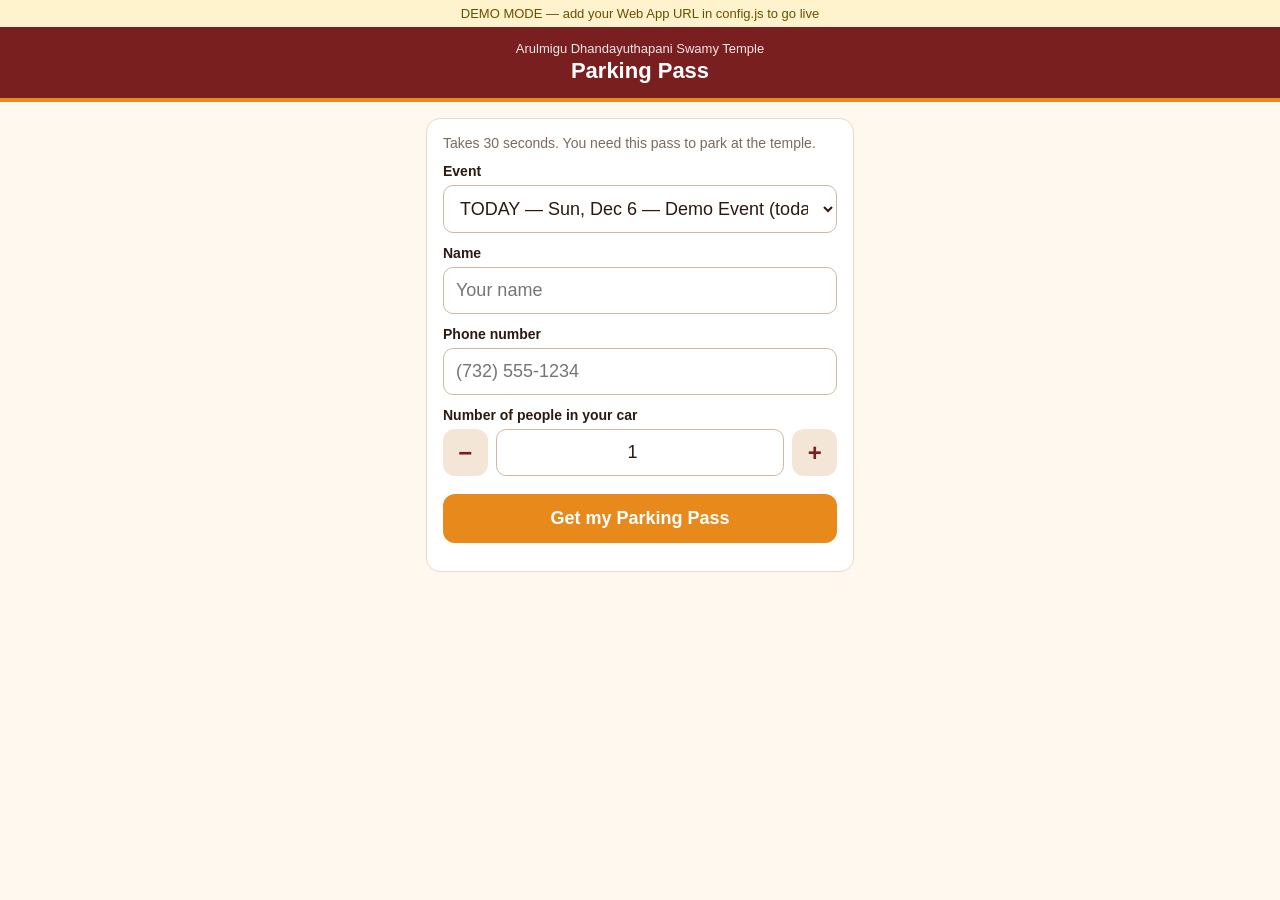
==== register.html @ 23455c0a "Temple parking pass: register, scanner, dashboard Co-Authored-By: Claude Opus 5.5 <noreply@anthropic" ====
<!DOCTYPE html>
<html lang="en">
<head>
<meta charset="utf-8">
<meta name="viewport" content="width=device-width, initial-scale=1">
<title>Temple Parking Pass</title>
<link rel="stylesheet" href="style.css">
<script src="lib/qrcode.js"></script>
<script src="config.js"></script>
</head>
<body>
<div id="demo" class="demo" hidden>DEMO MODE — add your Web App URL in config.js to go live</div>
<header><div class="t" id="temple"></div><h1>Parking Pass</h1></header>
<main>
  <div id="saved" class="card saved" hidden>
    <b>Your parking passes</b>
    <div id="savedList"></div>
  </div>

  <form id="form" class="card" hidden autocomplete="on">
    <div class="muted">Takes 30 seconds. You need this pass to park at the temple.</div>
    <label for="event">Event</label>
    <select id="event" required></select>
    <label for="name">Name</label>
    <input id="name" name="name" autocomplete="name" required minlength="2" maxlength="60" placeholder="Your name">
    <label for="phone">Phone number</label>
    <input id="phone" name="tel" type="tel" inputmode="tel" autocomplete="tel" required placeholder="(732) 555-1234">
    <label for="people">Number of people in your car</label>
    <div class="stepper">
      <button type="button" id="minus" aria-label="Fewer">−</button>
      <input id="people" type="number" inputmode="numeric" min="1" max="20" value="1" required>
      <button type="button" id="plus" aria-label="More">+</button>
    </div>
    <button class="btn" id="submit" type="submit">Get my Parking Pass</button>
    <div class="err" id="err"></div>
  </form>

  <div id="msg" class="card" hidden></div>

  <div id="pass" class="card pass" hidden>
    <div class="ev" id="pEvent"></div>
    <div class="day" id="pDay"></div>
    <div id="pQr"></div>
    <table class="info">
      <tr><th>Code</th><td class="code" id="pCode"></td></tr>
      <tr><th>Name</th><td id="pName"></td></tr>
      <tr><th>Phone</th><td id="pPhone"></td></tr>
      <tr><th>People</th><td id="pPeople"></td></tr>
    </table>
    <div class="tip">📸 <b>Take a screenshot</b> and show this QR code to the parking volunteer.<br>Valid only on <b id="pValid"></b>.</div>
    <button class="btn2" id="another">Register another event / car</button>
  </div>
</main>

<script>
const $ = s => document.querySelector(s);
const PASSES_KEY = 'pp_passes', ME_KEY = 'pp_me';

$('#temple').textContent = TEMPLE_NAME;
if (DEMO) $('#demo').hidden = false;

const me = JSON.parse(lsGet(ME_KEY) || '{}');
if (me.name) $('#name').value = me.name;
if (me.phone) $('#phone').value = me.phone;

$('#minus').onclick = () => { $('#people').value = Math.max(1, (+$('#people').value || 1) - 1); };
$('#plus').onclick = () => { $('#people').value = Math.min(20, (+$('#people').value || 0) + 1); };
$('#another').onclick = () => { $('#pass').hidden = true; $('#form').hidden = false; window.scrollTo(0, 0); };

function savedPasses() {
  const today = localYmd();
  return JSON.parse(lsGet(PASSES_KEY) || '[]').filter(p => p.date >= today);
}
function renderSaved() {
  const list = savedPasses();
  $('#saved').hidden = !list.length;
  $('#savedList').innerHTML = list.map((p, i) =>
    `<button type="button" data-i="${i}">🚗 ${esc(p.dateLabel)} — ${esc(p.eventName)} · ${esc(fmtCode(p.code))}</button>`).join('');
  $('#savedList').querySelectorAll('button').forEach(b => b.onclick = () => showPass(list[+b.dataset.i]));
}

function showPass(p) {
  const url = new URL('scan.html?c=' + p.code, location.href).href;
  if (window.qrcode) {
    const qr = qrcode(0, 'M'); qr.addData(url); qr.make();
    $('#pQr').innerHTML = `<img alt="Parking QR code" src="${qr.createDataURL(8, 2)}">`;
  } else {
    $('#pQr').innerHTML = '<div class="muted">(QR could not load — show the code below)</div>';
  }
  $('#pEvent').textContent = p.eventName;
  $('#pDay').textContent = p.dateLabel;
  $('#pValid').textContent = p.dateLabel;
  $('#pCode').textContent = fmtCode(p.code);
  $('#pName').textContent = p.name;
  $('#pPhone').textContent = fmtPhone(p.phone);
  $('#pPeople').textContent = p.people;
  $('#form').hidden = true; $('#pass').hidden = false;
  window.scrollTo(0, 0);
}

async function loadEvents() {
  try {
    const r = await api('events');
    const events = (r && r.events) || [];
    if (!events.length) { $('#msg').hidden = false; $('#msg').textContent = 'No events are open for parking registration right now.'; return; }
    $('#event').innerHTML = events.map(e =>
      `<option value="${esc(e.id)}">${e.isToday ? 'TODAY — ' : ''}${esc(e.label)} — ${esc(e.name)}</option>`).join('');
    $('#form').hidden = false;
  } catch (e) {
    $('#msg').hidden = false; $('#msg').textContent = 'Could not load events. Please check your connection and refresh.';
  }
}

$('#form').addEventListener('submit', async ev => {
  ev.preventDefault();
  $('#err').textContent = '';
  const data = { eventId: $('#event').value, name: $('#name').value.trim(), phone: $('#phone').value, people: $('#people').value };
  $('#submit').disabled = true; $('#submit').textContent = 'Getting your pass…';
  try {
    const r = await api('register', data);
    if (!r.ok) { $('#err').textContent = r.error || 'Something went wrong.'; return; }
    lsSet(ME_KEY, JSON.stringify({ name: data.name, phone: data.phone }));
    const p = { code: r.code, eventName: r.eventName, date: r.date, dateLabel: r.dateLabel, name: r.name, phone: r.phone || data.phone, people: r.people };
    const all = JSON.parse(lsGet(PASSES_KEY) || '[]').filter(x => x.code !== p.code && x.date >= localYmd());
    all.push(p); lsSet(PASSES_KEY, JSON.stringify(all));
    renderSaved(); showPass(p);
  } catch (e) {
    $('#err').textContent = 'No connection. Please try again.';
  } finally {
    $('#submit').disabled = false; $('#submit').textContent = 'Get my Parking Pass';
  }
});

renderSaved();
loadEvents();
</script>
</body>
</html>
---- style.css ----
:root {
  --maroon: #7a1f1f; --saffron: #e8891c; --cream: #fff8ee; --ink: #2b1a12; --muted: #7a6a5f;
  --ok: #138a3e; --warn: #c77800; --bad: #c62828; --line: #ead9c4;
}
* { box-sizing: border-box; }
[hidden] { display: none !important; }
body { margin: 0; font-family: -apple-system, BlinkMacSystemFont, "Segoe UI", Roboto, sans-serif; background: var(--cream); color: var(--ink); }
header { background: var(--maroon); color: #fff; padding: 14px 16px; text-align: center; border-bottom: 4px solid var(--saffron); }
header .t { font-size: 13px; opacity: .9; }
header h1 { margin: 2px 0 0; font-size: 22px; }
main { max-width: 460px; margin: 0 auto; padding: 16px; }
.card { background: #fff; border: 1px solid var(--line); border-radius: 14px; padding: 16px; margin-bottom: 14px; }
label { display: block; font-weight: 600; font-size: 14px; margin: 12px 0 6px; }
input, select { width: 100%; font-size: 18px; padding: 12px; border: 1px solid #cdb9a3; border-radius: 10px; background: #fff; color: var(--ink); }
input:focus, select:focus { outline: 2px solid var(--saffron); border-color: var(--saffron); }
button { font-size: 18px; font-weight: 700; border: 0; border-radius: 12px; padding: 14px; cursor: pointer; }
.btn { width: 100%; background: var(--saffron); color: #fff; margin-top: 18px; }
.btn:disabled { opacity: .6; }
.btn2 { width: 100%; background: #f3e6d6; color: var(--maroon); margin-top: 10px; font-size: 16px; }
.stepper { display: flex; gap: 8px; }
.stepper button { width: 56px; background: #f3e6d6; color: var(--maroon); font-size: 24px; padding: 8px; }
.stepper input { text-align: center; }
.err { color: var(--bad); font-weight: 600; margin-top: 12px; }
.muted { color: var(--muted); font-size: 14px; }
.demo { background: #fff3cd; color: #6b4e00; text-align: center; font-size: 13px; padding: 6px; }
.pass { text-align: center; }
.pass .ev { font-size: 20px; font-weight: 800; color: var(--maroon); }
.pass .day { display: inline-block; background: var(--saffron); color: #fff; font-weight: 800; padding: 4px 12px; border-radius: 99px; margin: 6px 0 10px; }
.pass img { width: 240px; height: 240px; image-rendering: pixelated; }
.pass img { width: 220px; height: 220px; }
.pass .info { margin: 8px auto 0; width: auto; min-width: 240px; font-size: 18px; }
.pass .info th { text-align: left; color: var(--muted); font-weight: 600; font-size: 14px; padding: 6px 10px 6px 0; }
.pass .info td { text-align: left; font-weight: 700; padding: 6px 0; }
.pass .info td.code { font: 800 26px/1.1 ui-monospace, Menlo, monospace; letter-spacing: 3px; color: var(--maroon); }
.tip { background: #fdf0dc; border-radius: 10px; padding: 10px; font-size: 14px; margin-top: 12px; }
.saved button { width: 100%; text-align: left; background: #fff; border: 1px solid var(--line); color: var(--ink); font-size: 15px; font-weight: 600; margin-top: 8px; }
table { width: 100%; border-collapse: collapse; font-size: 15px; }
th, td { padding: 8px 6px; border-bottom: 1px solid var(--line); text-align: right; }
th:first-child, td:first-child { text-align: left; }
.big { font-size: 34px; font-weight: 800; color: var(--maroon); }
.grid { display: grid; grid-template-columns: 1fr 1fr; gap: 10px; text-align: center; }
.grid .card { margin: 0; }
.wide { max-width: 1000px; }
.tiles { display: grid; grid-template-columns: repeat(auto-fit, minmax(150px, 1fr)); gap: 10px; text-align: center; margin-bottom: 14px; }
.tiles .card { margin: 0; }
.tiles .cook { background: var(--maroon); border-color: var(--maroon); color: #fff; }
.tiles .cook .big, .tiles .cook .muted { color: #fff; }
.tiles .cook .big { font-size: 46px; }
.toolbar { display: flex; flex-wrap: wrap; gap: 8px; margin-bottom: 10px; }
.toolbar input { flex: 1 1 200px; font-size: 16px; padding: 10px; }
.toolbar button { font-size: 15px; padding: 10px 14px; background: #f3e6d6; color: var(--maroon); }
.tablewrap { overflow-x: auto; }
.list th, .list td { text-align: left; white-space: nowrap; }
.list td.n { text-align: right; }
.list .mono { font-family: ui-monospace, Menlo, monospace; letter-spacing: 1px; }
.pill { display: inline-block; padding: 2px 8px; border-radius: 99px; font-size: 13px; font-weight: 700; }
.pill.in { background: #dff3e6; color: var(--ok); } .pill.out { background: #f3e6d6; color: var(--muted); }
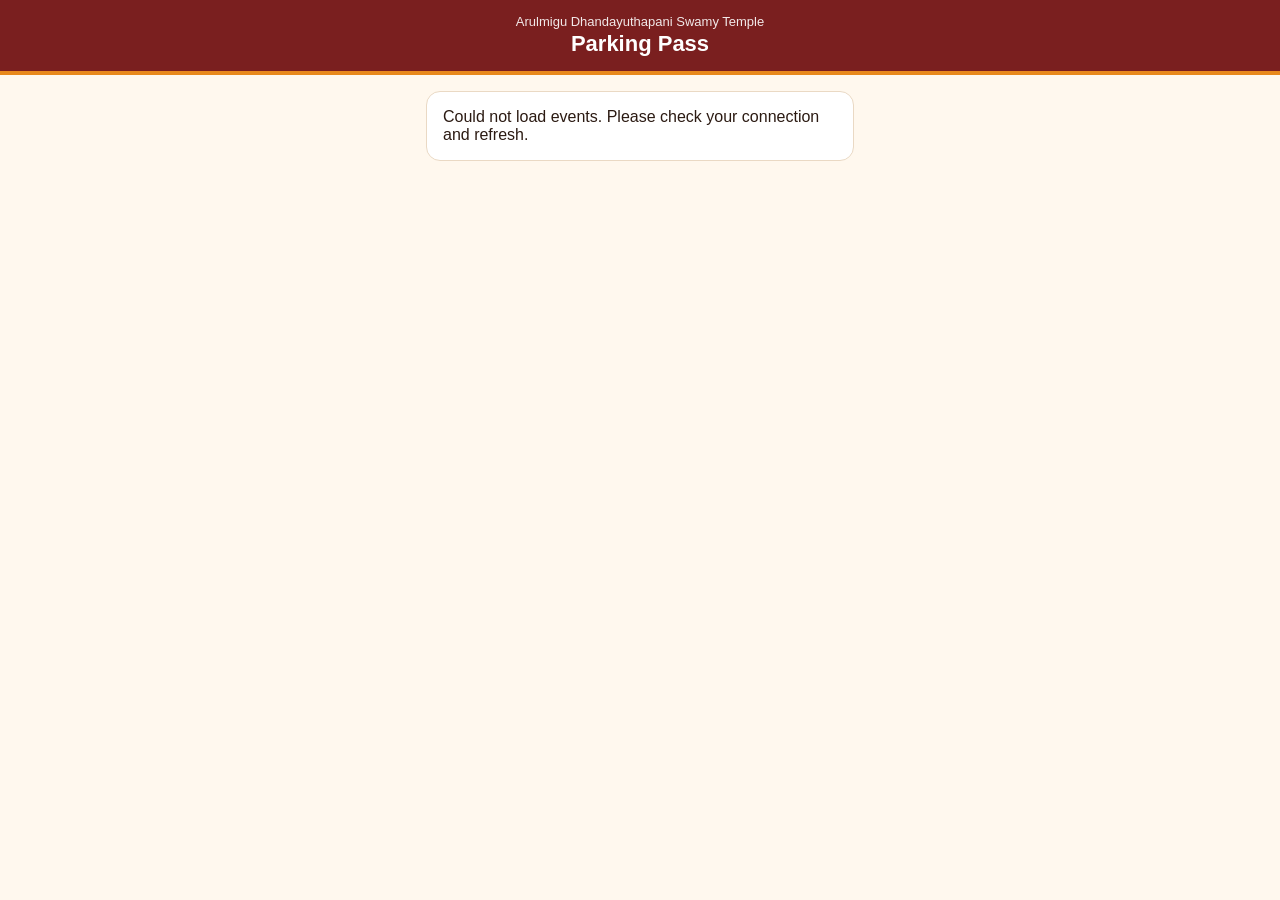
==== commit 98e3eccc: "Email the pass, show check-in time, guard duplicate event IDs - Optional email on registration; back" ====
--- a/register.html
+++ b/register.html
@@ -25,6 +25,8 @@
     <input id="name" name="name" autocomplete="name" required minlength="2" maxlength="60" placeholder="Your name">
     <label for="phone">Phone number</label>
     <input id="phone" name="tel" type="tel" inputmode="tel" autocomplete="tel" required placeholder="(732) 555-1234">
+    <label for="email">Email <span class="opt">(optional — we'll email you the pass)</span></label>
+    <input id="email" name="email" type="email" inputmode="email" autocomplete="email" maxlength="100" placeholder="you@example.com">
     <label for="people">Number of people in your car</label>
     <div class="stepper">
       <button type="button" id="minus" aria-label="Fewer">−</button>
@@ -47,6 +49,7 @@
       <tr><th>Phone</th><td id="pPhone"></td></tr>
       <tr><th>People</th><td id="pPeople"></td></tr>
     </table>
+    <div class="emailed" id="pEmail" hidden></div>
     <div class="tip">📸 <b>Take a screenshot</b> and show this QR code to the parking volunteer.<br>Valid only on <b id="pValid"></b>.</div>
     <button class="btn2" id="another">Register another event / car</button>
   </div>
@@ -62,6 +65,7 @@
 const me = JSON.parse(lsGet(ME_KEY) || '{}');
 if (me.name) $('#name').value = me.name;
 if (me.phone) $('#phone').value = me.phone;
+if (me.email) $('#email').value = me.email;
 
 $('#minus').onclick = () => { $('#people').value = Math.max(1, (+$('#people').value || 1) - 1); };
 $('#plus').onclick = () => { $('#people').value = Math.min(20, (+$('#people').value || 0) + 1); };
@@ -94,6 +98,7 @@
   $('#pName').textContent = p.name;
   $('#pPhone').textContent = fmtPhone(p.phone);
   $('#pPeople').textContent = p.people;
+  $('#pEmail').hidden = true;
   $('#form').hidden = true; $('#pass').hidden = false;
   window.scrollTo(0, 0);
 }
@@ -114,16 +119,21 @@
 $('#form').addEventListener('submit', async ev => {
   ev.preventDefault();
   $('#err').textContent = '';
-  const data = { eventId: $('#event').value, name: $('#name').value.trim(), phone: $('#phone').value, people: $('#people').value };
+  const data = { eventId: $('#event').value, name: $('#name').value.trim(), phone: $('#phone').value, email: $('#email').value.trim(), people: $('#people').value };
   $('#submit').disabled = true; $('#submit').textContent = 'Getting your pass…';
   try {
     const r = await api('register', data);
     if (!r.ok) { $('#err').textContent = r.error || 'Something went wrong.'; return; }
-    lsSet(ME_KEY, JSON.stringify({ name: data.name, phone: data.phone }));
+    lsSet(ME_KEY, JSON.stringify({ name: data.name, phone: data.phone, email: data.email }));
     const p = { code: r.code, eventName: r.eventName, date: r.date, dateLabel: r.dateLabel, name: r.name, phone: r.phone || data.phone, people: r.people };
     const all = JSON.parse(lsGet(PASSES_KEY) || '[]').filter(x => x.code !== p.code && x.date >= localYmd());
     all.push(p); lsSet(PASSES_KEY, JSON.stringify(all));
     renderSaved(); showPass(p);
+    const em = $('#pEmail');
+    em.hidden = !r.email;
+    em.className = 'emailed' + (r.emailSent ? '' : ' warn');
+    em.textContent = r.emailSent ? '✉️ Pass also emailed to ' + r.email : (r.emailNote || '');
+    if (!r.emailNote && !r.emailSent) em.hidden = true;
   } catch (e) {
     $('#err').textContent = 'No connection. Please try again.';
   } finally {
--- a/style.css
+++ b/style.css
@@ -55,3 +55,6 @@
 .list .mono { font-family: ui-monospace, Menlo, monospace; letter-spacing: 1px; }
 .pill { display: inline-block; padding: 2px 8px; border-radius: 99px; font-size: 13px; font-weight: 700; }
 .pill.in { background: #dff3e6; color: var(--ok); } .pill.out { background: #f3e6d6; color: var(--muted); }
+.opt { font-weight: 400; color: var(--muted); font-size: 13px; }
+.emailed { margin-top: 10px; font-size: 14px; font-weight: 600; color: var(--ok); }
+.emailed.warn { color: var(--warn); }
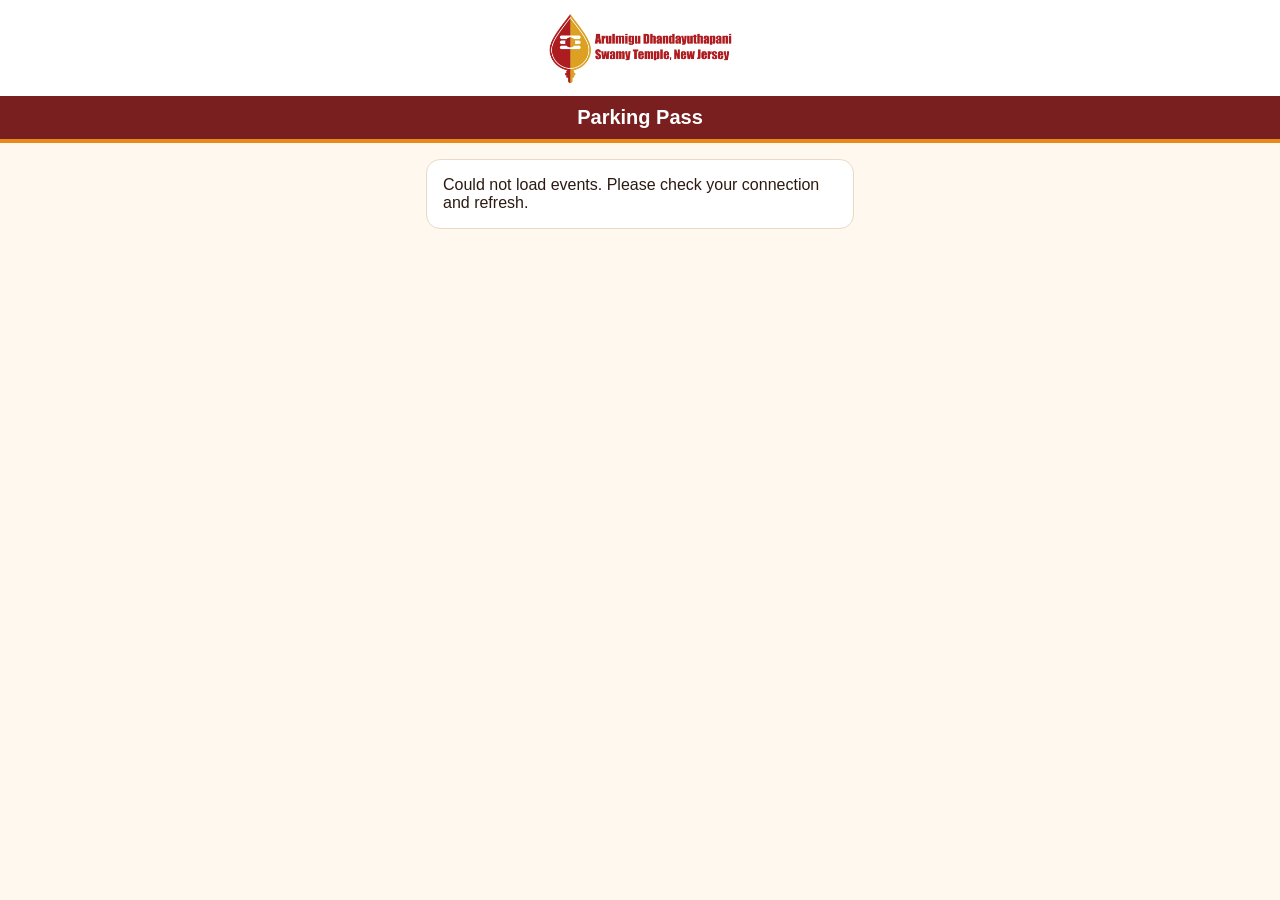
==== commit d593be55: "Temple logos on all pages, pass card, favicon, home-screen icon and pass email Co-Authored-By: Claud" ====
--- a/register.html
+++ b/register.html
@@ -5,12 +5,17 @@
 <meta name="viewport" content="width=device-width, initial-scale=1">
 <title>Temple Parking Pass</title>
 <link rel="stylesheet" href="style.css">
+<link rel="icon" type="image/png" href="img/favicon.png">
+<link rel="apple-touch-icon" href="img/apple-touch-icon.png">
 <script src="lib/qrcode.js"></script>
 <script src="config.js"></script>
 </head>
 <body>
 <div id="demo" class="demo" hidden>DEMO MODE — add your Web App URL in config.js to go live</div>
-<header><div class="t" id="temple"></div><h1>Parking Pass</h1></header>
+<header>
+  <div class="brand"><img src="img/logo-wide.png" alt="Arulmigu Dhandayuthapani Swamy Temple, New Jersey" width="720" height="298"></div>
+  <h1>Parking Pass</h1>
+</header>
 <main>
   <div id="saved" class="card saved" hidden>
     <b>Your parking passes</b>
@@ -40,6 +45,7 @@
   <div id="msg" class="card" hidden></div>
 
   <div id="pass" class="card pass" hidden>
+    <img class="seal" src="img/logo-round.png" alt="" width="56" height="56">
     <div class="ev" id="pEvent"></div>
     <div class="day" id="pDay"></div>
     <div id="pQr"></div>
@@ -59,7 +65,6 @@
 const $ = s => document.querySelector(s);
 const PASSES_KEY = 'pp_passes', ME_KEY = 'pp_me';
 
-$('#temple').textContent = TEMPLE_NAME;
 if (DEMO) $('#demo').hidden = false;
 
 const me = JSON.parse(lsGet(ME_KEY) || '{}');
--- a/style.css
+++ b/style.css
@@ -5,9 +5,10 @@
 * { box-sizing: border-box; }
 [hidden] { display: none !important; }
 body { margin: 0; font-family: -apple-system, BlinkMacSystemFont, "Segoe UI", Roboto, sans-serif; background: var(--cream); color: var(--ink); }
-header { background: var(--maroon); color: #fff; padding: 14px 16px; text-align: center; border-bottom: 4px solid var(--saffron); }
-header .t { font-size: 13px; opacity: .9; }
-header h1 { margin: 2px 0 0; font-size: 22px; }
+header { background: #fff; text-align: center; }
+header .brand { padding: 10px 16px 8px; }
+header .brand img { height: 78px; width: auto; max-width: 100%; display: block; margin: 0 auto; }
+header h1 { margin: 0; font-size: 20px; background: var(--maroon); color: #fff; padding: 10px 16px; border-bottom: 4px solid var(--saffron); }
 main { max-width: 460px; margin: 0 auto; padding: 16px; }
 .card { background: #fff; border: 1px solid var(--line); border-radius: 14px; padding: 16px; margin-bottom: 14px; }
 label { display: block; font-weight: 600; font-size: 14px; margin: 12px 0 6px; }
@@ -24,6 +25,7 @@
 .muted { color: var(--muted); font-size: 14px; }
 .demo { background: #fff3cd; color: #6b4e00; text-align: center; font-size: 13px; padding: 6px; }
 .pass { text-align: center; }
+.pass .seal { width: 56px; height: 56px; display: block; margin: 0 auto 4px; }
 .pass .ev { font-size: 20px; font-weight: 800; color: var(--maroon); }
 .pass .day { display: inline-block; background: var(--saffron); color: #fff; font-weight: 800; padding: 4px 12px; border-radius: 99px; margin: 6px 0 10px; }
 .pass img { width: 240px; height: 240px; image-rendering: pixelated; }
